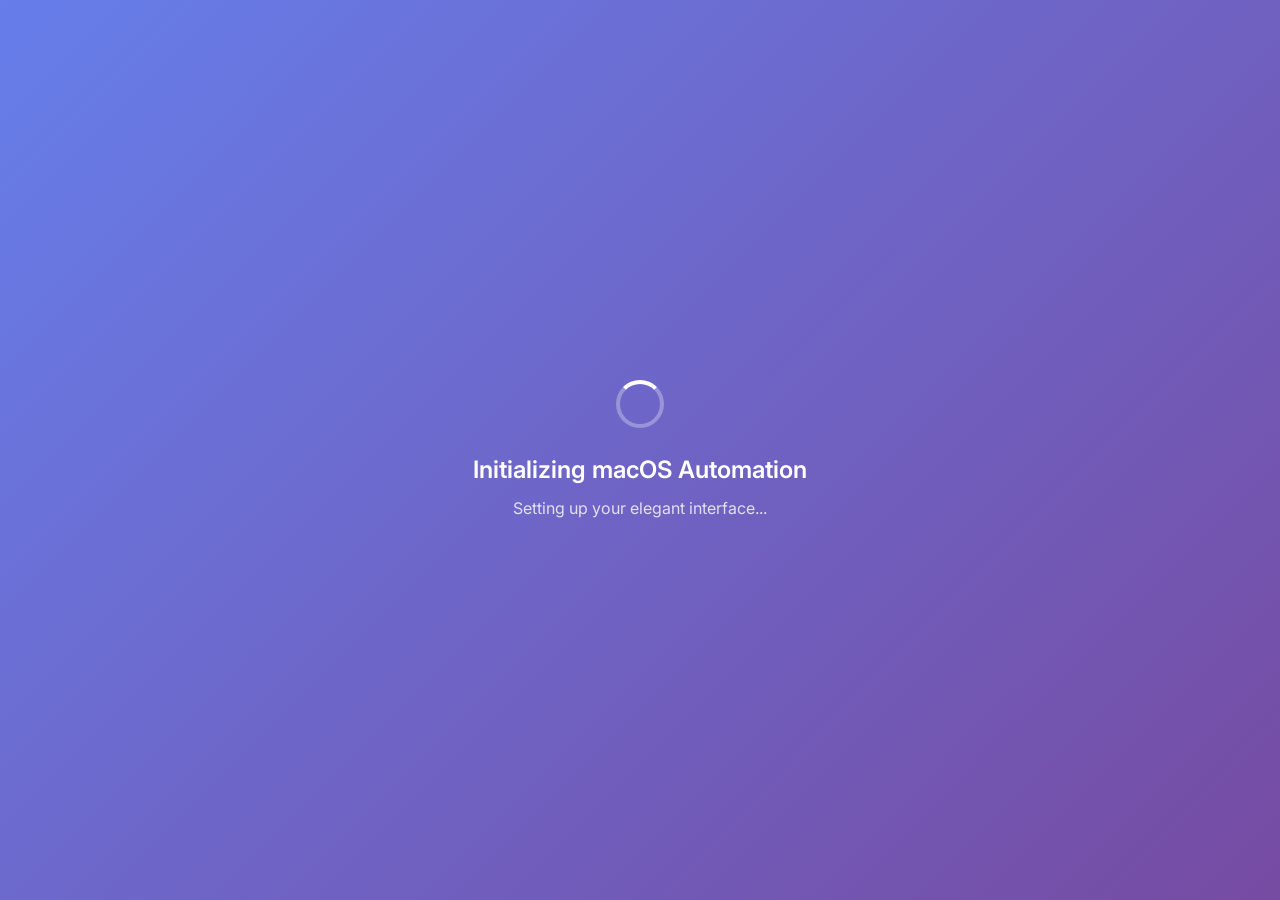
==== web_interface/static/index.html @ 14319cd8 "Implement enhanced chat agent with WebSocket support and add new OpenAI models - Add ReplyAction to " ====
<!DOCTYPE html>
<html lang="en">
<head>
	<meta charset="UTF-8">
	<meta name="viewport" content="width=device-width, initial-scale=1.0">
	<title>macOS Automation - Elegant Interface</title>
	<link rel="stylesheet" href="styles.css">
	<link rel="preconnect" href="https://fonts.googleapis.com">
	<link rel="preconnect" href="https://fonts.gstatic.com" crossorigin>
	<link href="https://fonts.googleapis.com/css2?family=Inter:wght@300;400;500;600;700&display=swap" rel="stylesheet">
	<link rel="stylesheet" href="https://cdnjs.cloudflare.com/ajax/libs/font-awesome/6.4.0/css/all.min.css">
</head>
<body>
	<div id="app">
		<!-- Loading Screen -->
		<div id="loading-screen" class="loading-screen">
			<div class="loading-content">
				<div class="loading-spinner"></div>
				<h2>Initializing macOS Automation</h2>
				<p>Setting up your elegant interface...</p>
			</div>
		</div>

		<!-- Main Application -->
		<div id="main-app" class="main-app hidden">
			<!-- Header -->
			<header class="app-header">
				<div class="header-content">
					<div class="header-left">
						<div class="app-logo">
							<i class="fas fa-desktop"></i>
							<span>macOS Automation</span>
						</div>
					</div>
					<div class="header-center">
						<nav class="main-nav">
							<button class="nav-btn active" data-tab="chat">
								<i class="fas fa-comments"></i>
								Chat
							</button>
							<button class="nav-btn" data-tab="agent">
								<i class="fas fa-robot"></i>
								Agent
							</button>
							<button class="nav-btn" data-tab="sessions">
								<i class="fas fa-history"></i>
								Sessions
							</button>
							<button class="nav-btn" data-tab="providers">
								<i class="fas fa-cogs"></i>
								Providers
							</button>
						</nav>
					</div>
					<div class="header-right">
						<div class="connection-status" id="connection-status">
							<i class="fas fa-circle"></i>
							<span>Connected</span>
						</div>
					</div>
				</div>
			</header>

			<!-- Main Content -->
			<main class="app-main">
				<!-- Chat Tab -->
				<div id="chat-tab" class="tab-content active">
					<div class="chat-layout">
						<div class="chat-sidebar">
							<div class="chat-controls">
								<h3>
									Saved Automations
									<i class="fas fa-info-circle help-icon" title="Right-click any automation to save it for quick access"></i>
								</h3>
								<div class="automation-categories">
									<div class="category-tabs">
										<button class="category-tab active" data-category="Quick Tasks">Quick</button>
										<button class="category-tab" data-category="Multi-Step Workflows">Workflows</button>
										<button class="category-tab" data-category="Productivity Automations">Productivity</button>
									</div>
									<div id="automation-list" class="automation-list">
										<div class="loading-automations">
											<i class="fas fa-spinner fa-spin"></i>
											Loading automations...
										</div>
									</div>
								</div>

								<div class="chat-settings">
									<h3>
										Settings 
										<i class="fas fa-info-circle help-icon" title="Configure your chat preferences"></i>
									</h3>
									<div class="setting-group">
										<label>Provider:</label>
										<select id="chat-provider" class="setting-select">
											<option value="OpenAI">OpenAI</option>
										</select>
									</div>
									<div class="setting-group">
										<label>Model:</label>
										<select id="chat-model" class="setting-select">
											<option value="gpt-4">GPT-4</option>
										</select>
									</div>
									<div class="setting-group">
										<label>API Key:</label>
										<input type="password" id="chat-api-key" class="setting-input" placeholder="Enter API key...">
									</div>
								</div>
							</div>
						</div>

						<div class="chat-main">
							<div class="chat-header">
								<h2>AI Assistant Chat</h2>
								<div class="chat-actions">
									<button id="clear-chat-btn" class="btn btn-secondary">
										<i class="fas fa-trash"></i>
										Clear
									</button>
									<button id="save-chat-btn" class="btn btn-primary">
										<i class="fas fa-save"></i>
										Save
									</button>
								</div>
							</div>

							<div id="chat-messages" class="chat-messages">
								<div class="welcome-message">
									<div class="welcome-content">
										<i class="fas fa-robot"></i>
										<h3>Welcome to macOS Automation!</h3>
										<p>I'm your AI assistant for automating macOS tasks. You can:</p>
										<ul>
											<li>Ask me to control applications and perform tasks</li>
											<li>Use natural language to describe what you want to do</li>
											<li>Try quick actions from the sidebar</li>
											<li>Save and load conversation sessions</li>
										</ul>
										<p>How can I help you today?</p>
									</div>
								</div>
							</div>

							<div class="chat-input-area">
								<div class="chat-input-container">
									<input type="text" id="chat-input" placeholder="Type your message or describe a task..." autocomplete="off">
									<button id="send-chat-btn" class="send-btn">
										<i class="fas fa-paper-plane"></i> Send
									</button>
									<button id="stop-chat-btn" class="stop-btn" disabled>
										<i class="fas fa-stop"></i> Stop
									</button>
								</div>
								<div class="input-hints">
									<span class="hint">💡 Try: "Open Calculator and compute 15 * 23"</span>
								</div>
							</div>
						</div>
					</div>
				</div>

				<!-- Agent Tab -->
				<div id="agent-tab" class="tab-content">
					<div class="agent-layout">
						<div class="agent-form">
							<div class="form-header">
								<h2>
									Agent Task Execution
									<i class="fas fa-info-circle help-icon" title="Create detailed automation tasks with specific parameters"></i>
								</h2>
							</div>

							<div class="form-content">
								<div class="form-group">
									<label for="agent-task">
										Task Description
										<i class="fas fa-question-circle help-icon" title="Describe the task you want the agent to perform in detail"></i>
									</label>
									<textarea id="agent-task" placeholder="Describe the task you want to automate..." rows="4"></textarea>
									<button id="refine-task-btn" class="btn btn-secondary btn-sm">
										<i class="fas fa-magic"></i>
										Refine with AI
									</button>
								</div>

								<div class="form-row">
									<div class="form-group">
										<label for="max-steps">
											Max Steps
											<i class="fas fa-question-circle help-icon" title="Maximum number of steps the agent can take to complete the task"></i>
										</label>
										<input type="number" id="max-steps" value="100" min="1" max="1000">
									</div>
									<div class="form-group">
										<label for="max-actions">
											Max Actions per Step
											<i class="fas fa-question-circle help-icon" title="Maximum number of actions the agent can perform in each step"></i>
										</label>
										<input type="number" id="max-actions" value="10" min="1" max="50">
									</div>
								</div>

								<div class="form-row">
									<div class="form-group">
										<label for="agent-provider">
											Provider
											<i class="fas fa-question-circle help-icon" title="Choose your AI provider. OpenAI, Anthropic, and Google have the best tool support for automation."></i>
										</label>
										<select id="agent-provider" class="form-select">
											<option value="OpenAI">OpenAI</option>
										</select>
									</div>
									<div class="form-group">
										<label for="agent-model">
											Model
											<i class="fas fa-question-circle help-icon" title="For OpenRouter: Models with ✓ support tool use. Models marked (Free) don't require credits."></i>
										</label>
										<select id="agent-model" class="form-select">
											<option value="gpt-4">GPT-4</option>
										</select>
									</div>
								</div>

								<div class="form-group">
									<label for="agent-api-key">API Key</label>
									<input type="password" id="agent-api-key" placeholder="Enter API key...">
								</div>

								<div class="form-actions">
									<button id="run-agent-btn" class="btn btn-primary btn-lg">
										<i class="fas fa-play"></i>
										Run Agent
									</button>
									<button id="stop-agent-btn" class="btn btn-danger" disabled>
										<i class="fas fa-stop"></i>
										Stop
									</button>
								</div>
							</div>
						</div>

						<div class="agent-output">
							<div class="output-header">
								<h3>Agent Execution</h3>
								<div class="execution-status" id="execution-status">
									<span class="status-text">Ready</span>
								</div>
							</div>

							<div class="output-content">
								<div id="agent-progress" class="progress-section hidden">
									<div class="progress-info">
										<span id="progress-text">Initializing...</span>
										<span id="progress-step">Step 0 / 100</span>
									</div>
									<div class="progress-bar">
										<div id="progress-fill" class="progress-fill"></div>
									</div>
								</div>

								<div id="agent-terminal" class="terminal-output">
									<div class="terminal-header">
										<span>Terminal Output</span>
										<button id="clear-terminal-btn" class="btn btn-sm btn-secondary">
											<i class="fas fa-trash"></i>
										</button>
									</div>
									<div id="terminal-content" class="terminal-content">
										<p class="terminal-ready">Ready to execute agent tasks...</p>
									</div>
								</div>

								<div id="agent-result" class="result-section hidden">
									<h4>Final Result</h4>
									<div id="result-content" class="result-content"></div>
								</div>
							</div>
						</div>
					</div>
				</div>

				<!-- Sessions Tab -->
				<div id="sessions-tab" class="tab-content">
					<div class="sessions-layout">
						<div class="sessions-header">
							<h2>
								Session Management
								<i class="fas fa-info-circle help-icon" title="Save, load, and manage your conversation sessions"></i>
							</h2>
							<button id="refresh-sessions-btn" class="btn btn-secondary">
								<i class="fas fa-sync"></i>
								Refresh
							</button>
						</div>

						<div class="sessions-content">
							<div class="session-actions">
								<div class="save-session-form">
									<input type="text" id="session-name-input" placeholder="Enter session name..." class="form-input">
									<button id="save-session-btn" class="btn btn-primary">
										<i class="fas fa-save"></i>
										Save Current Session
									</button>
								</div>
							</div>

							<div class="sessions-list">
								<div id="sessions-container" class="sessions-container">
									<div class="loading-sessions">
										<i class="fas fa-spinner fa-spin"></i>
										Loading sessions...
									</div>
								</div>
							</div>
						</div>
					</div>
				</div>

				<!-- Providers Tab -->
				<div id="providers-tab" class="tab-content">
					<div class="providers-layout">
						<div class="providers-header">
							<h2>
								Provider Configuration
								<i class="fas fa-info-circle help-icon" title="Configure and test your AI providers"></i>
							</h2>
							<button id="refresh-providers-btn" class="btn btn-secondary">
								<i class="fas fa-sync"></i>
								Refresh
							</button>
						</div>

						<div class="providers-content">
							<div id="providers-grid" class="providers-grid">
								<div class="loading-providers">
									<i class="fas fa-spinner fa-spin"></i>
									Loading providers...
								</div>
							</div>
						</div>
					</div>
				</div>
			</main>
		</div>

		<!-- Modals -->
		<div id="modal-overlay" class="modal-overlay hidden">
			<div id="modal-content" class="modal-content">
				<!-- Modal content will be dynamically inserted -->
			</div>
		</div>

		<!-- Toast Notifications -->
		<div id="toast-container" class="toast-container"></div>
	</div>

	<!-- Scripts -->
	<script src="js/app.js" type="module"></script>
</body>
</html>
---- web_interface/static/styles.css ----
/* macOS Automation - Elegant Interface Styles */

:root {
	/* Colors */
	--primary-color: #007AFF;
	--primary-hover: #0056CC;
	--secondary-color: #6C757D;
	--success-color: #28A745;
	--warning-color: #FFC107;
	--danger-color: #DC3545;
	--info-color: #17A2B8;
	
	/* Grays */
	--gray-50: #F8F9FA;
	--gray-100: #F1F3F4;
	--gray-200: #E9ECEF;
	--gray-300: #DEE2E6;
	--gray-400: #CED4DA;
	--gray-500: #ADB5BD;
	--gray-600: #6C757D;
	--gray-700: #495057;
	--gray-800: #343A40;
	--gray-900: #212529;
	
	/* Spacing */
	--spacing-xs: 0.25rem;
	--spacing-sm: 0.5rem;
	--spacing-md: 1rem;
	--spacing-lg: 1.5rem;
	--spacing-xl: 2rem;
	--spacing-xxl: 3rem;
	
	/* Border radius */
	--radius-sm: 0.375rem;
	--radius-md: 0.5rem;
	--radius-lg: 0.75rem;
	--radius-xl: 1rem;
	
	/* Shadows */
	--shadow-sm: 0 1px 2px 0 rgba(0, 0, 0, 0.05);
	--shadow-md: 0 4px 6px -1px rgba(0, 0, 0, 0.1), 0 2px 4px -1px rgba(0, 0, 0, 0.06);
	--shadow-lg: 0 10px 15px -3px rgba(0, 0, 0, 0.1), 0 4px 6px -2px rgba(0, 0, 0, 0.05);
	--shadow-xl: 0 20px 25px -5px rgba(0, 0, 0, 0.1), 0 10px 10px -5px rgba(0, 0, 0, 0.04);
	
	/* Transitions */
	--transition-fast: 0.15s ease;
	--transition-normal: 0.3s ease;
	--transition-slow: 0.5s ease;
}

/* Base Styles */
* {
	margin: 0;
	padding: 0;
	box-sizing: border-box;
}

body {
	font-family: 'Inter', -apple-system, BlinkMacSystemFont, 'Segoe UI', Roboto, sans-serif;
	font-size: 14px;
	line-height: 1.5;
	color: var(--gray-800);
	background-color: var(--gray-50);
	overflow-x: hidden;
}

/* Loading Screen */
.loading-screen {
	position: fixed;
	top: 0;
	left: 0;
	width: 100vw;
	height: 100vh;
	background: linear-gradient(135deg, #667eea 0%, #764ba2 100%);
	display: flex;
	align-items: center;
	justify-content: center;
	z-index: 9999;
	transition: opacity var(--transition-slow);
}

.loading-content {
	text-align: center;
	color: white;
}

.loading-spinner {
	width: 48px;
	height: 48px;
	border: 4px solid rgba(255, 255, 255, 0.3);
	border-top: 4px solid white;
	border-radius: 50%;
	animation: spin 1s linear infinite;
	margin: 0 auto var(--spacing-lg);
}

@keyframes spin {
	0% { transform: rotate(0deg); }
	100% { transform: rotate(360deg); }
}

.loading-content h2 {
	font-size: 1.5rem;
	font-weight: 600;
	margin-bottom: var(--spacing-sm);
}

.loading-content p {
	font-size: 1rem;
	opacity: 0.8;
}

/* Utility Classes */
.hidden {
	display: none !important;
}

.text-center {
	text-align: center;
}

.text-muted {
	color: var(--gray-600);
}

.mb-0 { margin-bottom: 0; }
.mb-1 { margin-bottom: var(--spacing-xs); }
.mb-2 { margin-bottom: var(--spacing-sm); }
.mb-3 { margin-bottom: var(--spacing-md); }
.mb-4 { margin-bottom: var(--spacing-lg); }

/* Main App Layout */
.main-app {
	min-height: 100vh;
	display: flex;
	flex-direction: column;
}

/* Header */
.app-header {
	background: white;
	border-bottom: 1px solid var(--gray-200);
	position: sticky;
	top: 0;
	z-index: 100;
	box-shadow: var(--shadow-sm);
}

.header-content {
	display: flex;
	align-items: center;
	justify-content: space-between;
	padding: 0 var(--spacing-lg);
	height: 64px;
	max-width: 1400px;
	margin: 0 auto;
}

.header-left {
	flex: 1;
}

.app-logo {
	display: flex;
	align-items: center;
	gap: var(--spacing-sm);
	font-size: 1.1rem;
	font-weight: 600;
	color: var(--gray-800);
}

.app-logo i {
	color: var(--primary-color);
	font-size: 1.2rem;
}

.header-center {
	flex: 2;
	display: flex;
	justify-content: center;
}

.main-nav {
	display: flex;
	gap: var(--spacing-sm);
	background: var(--gray-100);
	padding: var(--spacing-xs);
	border-radius: var(--radius-lg);
}

.nav-btn {
	display: flex;
	align-items: center;
	gap: var(--spacing-sm);
	padding: var(--spacing-sm) var(--spacing-md);
	border: none;
	background: transparent;
	border-radius: var(--radius-md);
	cursor: pointer;
	transition: all var(--transition-fast);
	font-size: 0.875rem;
	font-weight: 500;
	color: var(--gray-600);
}

.nav-btn:hover {
	background: var(--gray-200);
	color: var(--gray-800);
}

.nav-btn.active {
	background: white;
	color: var(--primary-color);
	box-shadow: var(--shadow-sm);
}

.header-right {
	flex: 1;
	display: flex;
	justify-content: flex-end;
}

.connection-status {
	display: flex;
	align-items: center;
	gap: var(--spacing-sm);
	padding: var(--spacing-sm) var(--spacing-md);
	background: var(--gray-100);
	border-radius: var(--radius-md);
	font-size: 0.875rem;
}

.connection-status i {
	color: var(--success-color);
	animation: pulse 2s infinite;
}

@keyframes pulse {
	0%, 100% { opacity: 1; }
	50% { opacity: 0.5; }
}

.connection-status.disconnected i {
	color: var(--danger-color);
}

/* Main Content */
.app-main {
	flex: 1;
	padding: var(--spacing-lg);
	max-width: 1400px;
	margin: 0 auto;
	width: 100%;
}

.tab-content {
	display: none;
	animation: fadeIn 0.3s ease;
}

.tab-content.active {
	display: block;
}

@keyframes fadeIn {
	from { opacity: 0; transform: translateY(10px); }
	to { opacity: 1; transform: translateY(0); }
}

/* Chat Tab Styles */
.chat-layout {
	display: grid;
	grid-template-columns: 320px 1fr;
	gap: var(--spacing-lg);
	height: calc(100vh - 120px);
}

.chat-sidebar {
	background: white;
	border-radius: var(--radius-lg);
	padding: var(--spacing-lg);
	box-shadow: var(--shadow-md);
	overflow-y: auto;
}

.chat-sidebar h3 {
	font-size: 0.875rem;
	font-weight: 600;
	color: var(--gray-700);
	margin-bottom: var(--spacing-md);
	text-transform: uppercase;
	letter-spacing: 0.05em;
}

.automation-categories {
	margin-bottom: var(--spacing-xl);
}

.category-tabs {
	display: flex;
	gap: var(--spacing-xs);
	margin-bottom: var(--spacing-md);
}

.category-tab {
	flex: 1;
	padding: var(--spacing-sm) var(--spacing-xs);
	border: 1px solid var(--gray-200);
	background: white;
	border-radius: var(--radius-sm);
	cursor: pointer;
	transition: all var(--transition-fast);
	font-size: 0.75rem;
	font-weight: 500;
	text-align: center;
}

.category-tab:hover {
	background: var(--gray-50);
}

.category-tab.active {
	background: var(--primary-color);
	color: white;
	border-color: var(--primary-color);
}

.automation-list {
	display: grid;
	gap: var(--spacing-sm);
	max-height: 300px;
	overflow-y: auto;
}

.automation-btn {
	display: flex;
	align-items: flex-start;
	gap: var(--spacing-sm);
	padding: var(--spacing-md);
	border: 1px solid var(--gray-200);
	background: white;
	border-radius: var(--radius-md);
	cursor: pointer;
	transition: all var(--transition-fast);
	font-size: 0.875rem;
	text-align: left;
	position: relative;
	min-height: 60px;
}

.automation-btn:hover {
	border-color: var(--primary-color);
	box-shadow: var(--shadow-sm);
	transform: translateY(-1px);
}

.automation-btn i {
	color: var(--primary-color);
	width: 16px;
	margin-top: 2px;
	flex-shrink: 0;
}

.automation-btn .automation-content {
	flex: 1;
	min-width: 0;
}

.automation-btn .automation-name {
	font-weight: 500;
	margin-bottom: var(--spacing-xs);
	color: var(--gray-800);
}

.automation-btn .automation-preview {
	font-size: 0.75rem;
	color: var(--gray-500);
	line-height: 1.3;
	display: -webkit-box;
	-webkit-line-clamp: 2;
	-webkit-box-orient: vertical;
	overflow: hidden;
}

.automation-btn:hover .automation-preview {
	-webkit-line-clamp: unset;
	overflow: visible;
}

.loading-automations {
	display: flex;
	align-items: center;
	justify-content: center;
	padding: var(--spacing-lg);
	color: var(--gray-500);
	font-size: 0.875rem;
}

.loading-automations i {
	margin-right: var(--spacing-sm);
}

.chat-settings .setting-group {
	margin-bottom: var(--spacing-md);
}

.chat-settings label {
	display: block;
	font-size: 0.875rem;
	font-weight: 500;
	margin-bottom: var(--spacing-sm);
	color: var(--gray-700);
}

.setting-select,
.setting-input {
	width: 100%;
	padding: var(--spacing-sm) var(--spacing-md);
	border: 1px solid var(--gray-300);
	border-radius: var(--radius-md);
	font-size: 0.875rem;
	transition: border-color var(--transition-fast);
}

.setting-select:focus,
.setting-input:focus {
	outline: none;
	border-color: var(--primary-color);
	box-shadow: 0 0 0 3px rgba(0, 122, 255, 0.1);
}

.chat-main {
	background: white;
	border-radius: var(--radius-lg);
	box-shadow: var(--shadow-md);
	display: flex;
	flex-direction: column;
	overflow: hidden;
}

.chat-header {
	display: flex;
	align-items: center;
	justify-content: space-between;
	padding: var(--spacing-lg);
	border-bottom: 1px solid var(--gray-200);
}

.chat-header h2 {
	font-size: 1.25rem;
	font-weight: 600;
	color: var(--gray-800);
}

.chat-actions {
	display: flex;
	gap: var(--spacing-sm);
}

.chat-messages {
	flex: 1;
	padding: var(--spacing-lg);
	overflow-y: auto;
	max-height: calc(100vh - 280px);
}

.welcome-message {
	display: flex;
	justify-content: center;
	align-items: center;
	height: 100%;
	min-height: 300px;
}

.welcome-content {
	text-align: center;
	max-width: 500px;
	padding: var(--spacing-xl);
}

.welcome-content i {
	font-size: 3rem;
	color: var(--primary-color);
	margin-bottom: var(--spacing-lg);
}

.welcome-content h3 {
	font-size: 1.5rem;
	font-weight: 600;
	margin-bottom: var(--spacing-md);
	color: var(--gray-800);
}

.welcome-content p {
	color: var(--gray-600);
	margin-bottom: var(--spacing-md);
	line-height: 1.6;
}

.welcome-content ul {
	text-align: left;
	color: var(--gray-600);
	margin-bottom: var(--spacing-md);
}

.welcome-content li {
	margin-bottom: var(--spacing-sm);
	position: relative;
	padding-left: var(--spacing-md);
}

.welcome-content li::before {
	content: "•";
	color: var(--primary-color);
	position: absolute;
	left: 0;
}

.message {
	margin-bottom: var(--spacing-lg);
	display: flex;
	gap: var(--spacing-md);
}

.message.user {
	flex-direction: row-reverse;
}

.message-avatar {
	width: 40px;
	height: 40px;
	border-radius: 50%;
	display: flex;
	align-items: center;
	justify-content: center;
	font-size: 1.2rem;
	flex-shrink: 0;
}

.message.user .message-avatar {
	background: var(--primary-color);
	color: white;
}

.message.assistant .message-avatar {
	background: var(--gray-200);
	color: var(--gray-700);
}

.message-content {
	flex: 1;
	max-width: 80%;
}

.message.user .message-content {
	text-align: right;
}

.message-bubble {
	padding: var(--spacing-md);
	border-radius: var(--radius-lg);
	word-wrap: break-word;
	line-height: 1.5;
}

.message.user .message-bubble {
	background: var(--primary-color);
	color: white;
	border-bottom-right-radius: var(--spacing-sm);
}

.message.assistant .message-bubble {
	background: var(--gray-100);
	color: var(--gray-800);
	border-bottom-left-radius: var(--spacing-sm);
}

.message-time {
	font-size: 0.75rem;
	color: var(--gray-500);
	margin-top: var(--spacing-sm);
}

.chat-input-area {
	padding: var(--spacing-lg);
	border-top: 1px solid var(--gray-200);
	background: var(--gray-50);
}

.chat-input-container {
	display: flex;
	gap: var(--spacing-sm);
	align-items: flex-end;
}

#chat-input {
	flex: 1;
	padding: var(--spacing-md);
	border: 1px solid var(--gray-300);
	border-radius: var(--radius-lg);
	font-size: 0.875rem;
	resize: none;
	min-height: 44px;
	max-height: 120px;
	font-family: inherit;
	transition: border-color var(--transition-fast);
}

#chat-input:focus {
	outline: none;
	border-color: var(--primary-color);
	box-shadow: 0 0 0 3px rgba(0, 122, 255, 0.1);
}

.send-btn {
	height: 44px;
	border: none;
	background: var(--primary-color);
	color: white;
	border-radius: var(--radius-md);
	cursor: pointer;
	display: flex;
	align-items: center;
	justify-content: center;
	gap: var(--spacing-xs);
	transition: all var(--transition-fast);
	flex-shrink: 0;
	padding: 0 var(--spacing-md);
	font-size: 0.875rem;
	font-weight: 500;
}

.send-btn:hover {
	background: var(--primary-hover);
	transform: translateY(-1px);
}

.send-btn:disabled {
	background: var(--gray-300);
	cursor: not-allowed;
	transform: none;
}

.stop-btn {
	height: 44px;
	border: none;
	background: var(--danger-color);
	color: white;
	border-radius: var(--radius-md);
	cursor: pointer;
	display: flex;
	align-items: center;
	justify-content: center;
	gap: var(--spacing-xs);
	transition: all var(--transition-fast);
	flex-shrink: 0;
	padding: 0 var(--spacing-md);
	font-size: 0.875rem;
	font-weight: 500;
}

.stop-btn:hover:not(:disabled) {
	background: #dc3545;
	transform: translateY(-1px);
}

.stop-btn:disabled {
	background: var(--gray-300);
	cursor: not-allowed;
	transform: none;
}

.input-hints {
	margin-top: var(--spacing-sm);
	text-align: center;
}

.hint {
	font-size: 0.75rem;
	color: var(--gray-500);
	background: white;
	padding: var(--spacing-sm) var(--spacing-md);
	border-radius: var(--radius-lg);
	display: inline-block;
}

/* Button Styles */
.btn {
	display: inline-flex;
	align-items: center;
	gap: var(--spacing-sm);
	padding: var(--spacing-sm) var(--spacing-md);
	border: none;
	border-radius: var(--radius-md);
	cursor: pointer;
	font-size: 0.875rem;
	font-weight: 500;
	text-decoration: none;
	transition: all var(--transition-fast);
	white-space: nowrap;
}

.btn-sm {
	padding: var(--spacing-xs) var(--spacing-sm);
	font-size: 0.75rem;
}

.btn-lg {
	padding: var(--spacing-md) var(--spacing-lg);
	font-size: 1rem;
}

.btn-primary {
	background: var(--primary-color);
	color: white;
}

.btn-primary:hover {
	background: var(--primary-hover);
	transform: translateY(-1px);
	box-shadow: var(--shadow-md);
}

.btn-secondary {
	background: var(--gray-200);
	color: var(--gray-700);
}

.btn-secondary:hover {
	background: var(--gray-300);
	transform: translateY(-1px);
}

.btn-danger {
	background: var(--danger-color);
	color: white;
}

.btn-danger:hover {
	background: #c82333;
	transform: translateY(-1px);
}

.btn:disabled {
	opacity: 0.6;
	cursor: not-allowed;
	transform: none;
}

/* Help Icons */
.help-icon {
	color: var(--gray-400);
	cursor: help;
	margin-left: var(--spacing-xs);
	font-size: 0.875rem;
}

.help-icon:hover {
	color: var(--primary-color);
}

/* Agent Tab Styles */
.agent-layout {
	display: grid;
	grid-template-columns: 400px 1fr;
	gap: var(--spacing-lg);
	height: calc(100vh - 120px);
}

.agent-form {
	background: white;
	border-radius: var(--radius-lg);
	padding: var(--spacing-lg);
	box-shadow: var(--shadow-md);
	overflow-y: auto;
}

.form-header h2 {
	font-size: 1.25rem;
	font-weight: 600;
	color: var(--gray-800);
	margin-bottom: var(--spacing-lg);
}

.form-group {
	margin-bottom: var(--spacing-lg);
}

.form-group label {
	display: block;
	font-size: 0.875rem;
	font-weight: 500;
	margin-bottom: var(--spacing-sm);
	color: var(--gray-700);
}

.form-group textarea,
.form-group input,
.form-group select {
	width: 100%;
	padding: var(--spacing-md);
	border: 1px solid var(--gray-300);
	border-radius: var(--radius-md);
	font-size: 0.875rem;
	font-family: inherit;
	transition: border-color var(--transition-fast);
}

.form-group textarea {
	resize: vertical;
	min-height: 100px;
}

.form-group input:focus,
.form-group textarea:focus,
.form-group select:focus {
	outline: none;
	border-color: var(--primary-color);
	box-shadow: 0 0 0 3px rgba(0, 122, 255, 0.1);
}

.form-row {
	display: grid;
	grid-template-columns: 1fr 1fr;
	gap: var(--spacing-md);
}

.form-actions {
	display: flex;
	gap: var(--spacing-md);
	justify-content: flex-start;
}

.agent-output {
	background: white;
	border-radius: var(--radius-lg);
	box-shadow: var(--shadow-md);
	display: flex;
	flex-direction: column;
	overflow: hidden;
}

.output-header {
	display: flex;
	align-items: center;
	justify-content: space-between;
	padding: var(--spacing-lg);
	border-bottom: 1px solid var(--gray-200);
}

.output-header h3 {
	font-size: 1.1rem;
	font-weight: 600;
	color: var(--gray-800);
}

.execution-status {
	display: flex;
	align-items: center;
	gap: var(--spacing-sm);
	padding: var(--spacing-sm) var(--spacing-md);
	background: var(--gray-100);
	border-radius: var(--radius-md);
	font-size: 0.875rem;
}

.execution-status.running {
	background: var(--info-color);
	color: white;
}

.execution-status.completed {
	background: var(--success-color);
	color: white;
}

.execution-status.error {
	background: var(--danger-color);
	color: white;
}

.output-content {
	flex: 1;
	padding: var(--spacing-lg);
	overflow-y: auto;
}

.progress-section {
	margin-bottom: var(--spacing-lg);
	padding: var(--spacing-lg);
	background: var(--gray-50);
	border-radius: var(--radius-md);
}

.progress-info {
	display: flex;
	justify-content: space-between;
	align-items: center;
	margin-bottom: var(--spacing-md);
	font-size: 0.875rem;
}

.progress-bar {
	height: 8px;
	background: var(--gray-200);
	border-radius: var(--radius-sm);
	overflow: hidden;
}

.progress-fill {
	height: 100%;
	background: var(--primary-color);
	transition: width var(--transition-normal);
	width: 0%;
}

.terminal-output {
	background: var(--gray-900);
	border-radius: var(--radius-md);
	overflow: hidden;
	margin-bottom: var(--spacing-lg);
}

.terminal-header {
	display: flex;
	align-items: center;
	justify-content: space-between;
	padding: var(--spacing-md) var(--spacing-lg);
	background: var(--gray-800);
	color: white;
	font-size: 0.875rem;
	font-weight: 500;
}

.terminal-content {
	padding: var(--spacing-lg);
	color: #00ff00;
	font-family: 'Monaco', 'Menlo', 'Ubuntu Mono', monospace;
	font-size: 0.875rem;
	line-height: 1.4;
	max-height: 400px;
	overflow-y: auto;
}

.terminal-ready {
	color: var(--gray-400);
	font-style: italic;
}

.terminal-line {
	margin-bottom: var(--spacing-xs);
}

.terminal-error {
	color: #ff6b6b;
}

.terminal-success {
	color: #51cf66;
}

.result-section {
	padding: var(--spacing-lg);
	background: var(--success-color);
	color: white;
	border-radius: var(--radius-md);
}

.result-section h4 {
	font-size: 1rem;
	font-weight: 600;
	margin-bottom: var(--spacing-md);
}

.result-content {
	font-size: 0.875rem;
	line-height: 1.5;
}

/* Sessions Tab Styles */
.sessions-layout {
	background: white;
	border-radius: var(--radius-lg);
	box-shadow: var(--shadow-md);
	overflow: hidden;
}

.sessions-header {
	display: flex;
	align-items: center;
	justify-content: space-between;
	padding: var(--spacing-lg);
	border-bottom: 1px solid var(--gray-200);
}

.sessions-header h2 {
	font-size: 1.25rem;
	font-weight: 600;
	color: var(--gray-800);
}

.sessions-content {
	padding: var(--spacing-lg);
}

.save-session-form {
	display: flex;
	gap: var(--spacing-md);
	margin-bottom: var(--spacing-xl);
	padding: var(--spacing-lg);
	background: var(--gray-50);
	border-radius: var(--radius-md);
}

.form-input {
	flex: 1;
	padding: var(--spacing-md);
	border: 1px solid var(--gray-300);
	border-radius: var(--radius-md);
	font-size: 0.875rem;
}

.sessions-container {
	display: grid;
	grid-template-columns: repeat(auto-fill, minmax(300px, 1fr));
	gap: var(--spacing-lg);
}

.session-card {
	padding: var(--spacing-lg);
	border: 1px solid var(--gray-200);
	border-radius: var(--radius-md);
	background: white;
	transition: all var(--transition-fast);
	cursor: pointer;
}

.session-card:hover {
	box-shadow: var(--shadow-md);
	transform: translateY(-2px);
}

.session-card-header {
	display: flex;
	align-items: center;
	justify-content: space-between;
	margin-bottom: var(--spacing-md);
}

.session-name {
	font-weight: 600;
	color: var(--gray-800);
}

.session-actions {
	display: flex;
	gap: var(--spacing-sm);
}

.session-meta {
	font-size: 0.75rem;
	color: var(--gray-500);
	margin-bottom: var(--spacing-sm);
}

.session-stats {
	display: flex;
	gap: var(--spacing-md);
	font-size: 0.875rem;
}

.session-stat {
	display: flex;
	align-items: center;
	gap: var(--spacing-xs);
}

.session-stat.success {
	color: var(--success-color);
}

.session-stat.failure {
	color: var(--danger-color);
}

/* Providers Tab Styles */
.providers-layout {
	background: white;
	border-radius: var(--radius-lg);
	box-shadow: var(--shadow-md);
	overflow: hidden;
}

.providers-header {
	display: flex;
	align-items: center;
	justify-content: space-between;
	padding: var(--spacing-lg);
	border-bottom: 1px solid var(--gray-200);
}

.providers-header h2 {
	font-size: 1.25rem;
	font-weight: 600;
	color: var(--gray-800);
}

.providers-content {
	padding: var(--spacing-lg);
}

.providers-grid {
	display: grid;
	grid-template-columns: repeat(auto-fill, minmax(350px, 1fr));
	gap: var(--spacing-lg);
}

.provider-card {
	border: 1px solid var(--gray-200);
	border-radius: var(--radius-md);
	padding: var(--spacing-lg);
	background: white;
	transition: all var(--transition-fast);
}

.provider-card:hover {
	box-shadow: var(--shadow-md);
	transform: translateY(-1px);
}

.provider-header {
	display: flex;
	align-items: center;
	justify-content: space-between;
	margin-bottom: var(--spacing-md);
}

.provider-name {
	font-size: 1.1rem;
	font-weight: 600;
	color: var(--gray-800);
}

.provider-status {
	display: flex;
	align-items: center;
	gap: var(--spacing-xs);
	padding: var(--spacing-xs) var(--spacing-sm);
	border-radius: var(--radius-sm);
	font-size: 0.75rem;
	font-weight: 500;
}

.provider-status.available {
	background: rgba(40, 167, 69, 0.1);
	color: var(--success-color);
}

.provider-status.unavailable {
	background: rgba(220, 53, 69, 0.1);
	color: var(--danger-color);
}

.provider-info {
	margin-bottom: var(--spacing-md);
	font-size: 0.875rem;
	color: var(--gray-600);
}

.provider-models {
	margin-bottom: var(--spacing-md);
}

.provider-models h4 {
	font-size: 0.875rem;
	font-weight: 600;
	margin-bottom: var(--spacing-sm);
	color: var(--gray-700);
}

.models-list {
	display: flex;
	flex-wrap: wrap;
	gap: var(--spacing-xs);
}

.model-tag {
	background: var(--gray-100);
	color: var(--gray-700);
	padding: var(--spacing-xs) var(--spacing-sm);
	border-radius: var(--radius-sm);
	font-size: 0.75rem;
}

.provider-actions {
	display: flex;
	gap: var(--spacing-sm);
}

.api-key-input {
	flex: 1;
	padding: var(--spacing-sm);
	border: 1px solid var(--gray-300);
	border-radius: var(--radius-sm);
	font-size: 0.875rem;
}

/* Modal Styles */
.modal-overlay {
	position: fixed;
	top: 0;
	left: 0;
	width: 100vw;
	height: 100vh;
	background: rgba(0, 0, 0, 0.5);
	display: flex;
	align-items: center;
	justify-content: center;
	z-index: 1000;
	backdrop-filter: blur(4px);
}

.modal-content {
	background: white;
	border-radius: var(--radius-lg);
	padding: var(--spacing-xl);
	max-width: 500px;
	width: 90vw;
	max-height: 80vh;
	overflow-y: auto;
	box-shadow: var(--shadow-xl);
	animation: modalIn 0.3s ease;
}

@keyframes modalIn {
	from {
		opacity: 0;
		transform: scale(0.9) translateY(-20px);
	}
	to {
		opacity: 1;
		transform: scale(1) translateY(0);
	}
}

/* Toast Notifications */
.toast-container {
	position: fixed;
	top: var(--spacing-lg);
	right: var(--spacing-lg);
	z-index: 1100;
	display: flex;
	flex-direction: column;
	gap: var(--spacing-sm);
}

.toast {
	padding: var(--spacing-md) var(--spacing-lg);
	border-radius: var(--radius-md);
	color: white;
	font-size: 0.875rem;
	font-weight: 500;
	box-shadow: var(--shadow-lg);
	animation: toastIn 0.3s ease;
	max-width: 400px;
}

.toast.success {
	background: var(--success-color);
}

.toast.error {
	background: var(--danger-color);
}

.toast.warning {
	background: var(--warning-color);
}

.toast.info {
	background: var(--info-color);
}

@keyframes toastIn {
	from {
		opacity: 0;
		transform: translateX(100%);
	}
	to {
		opacity: 1;
		transform: translateX(0);
	}
}

/* Loading States */
.loading-sessions,
.loading-providers {
	display: flex;
	align-items: center;
	justify-content: center;
	padding: var(--spacing-xxl);
	color: var(--gray-500);
	font-size: 0.875rem;
}

.loading-sessions i,
.loading-providers i {
	margin-right: var(--spacing-sm);
}

/* Responsive Design */
@media (max-width: 1200px) {
	.chat-layout,
	.agent-layout {
		grid-template-columns: 280px 1fr;
	}
}

@media (max-width: 768px) {
	.header-content {
		padding: 0 var(--spacing-md);
	}
	
	.header-center {
		display: none;
	}
	
	.app-main {
		padding: var(--spacing-md);
	}
	
	.chat-layout,
	.agent-layout {
		grid-template-columns: 1fr;
		height: auto;
	}
	
	.chat-sidebar {
		order: 2;
		margin-top: var(--spacing-lg);
	}
	
	.form-row {
		grid-template-columns: 1fr;
	}
	
	.sessions-container,
	.providers-grid {
		grid-template-columns: 1fr;
	}
	
	.save-session-form {
		flex-direction: column;
	}
}

@media (max-width: 480px) {
	.chat-actions,
	.form-actions,
	.provider-actions {
		flex-direction: column;
	}
	
	.modal-content {
		padding: var(--spacing-lg);
		margin: var(--spacing-lg);
	}
}
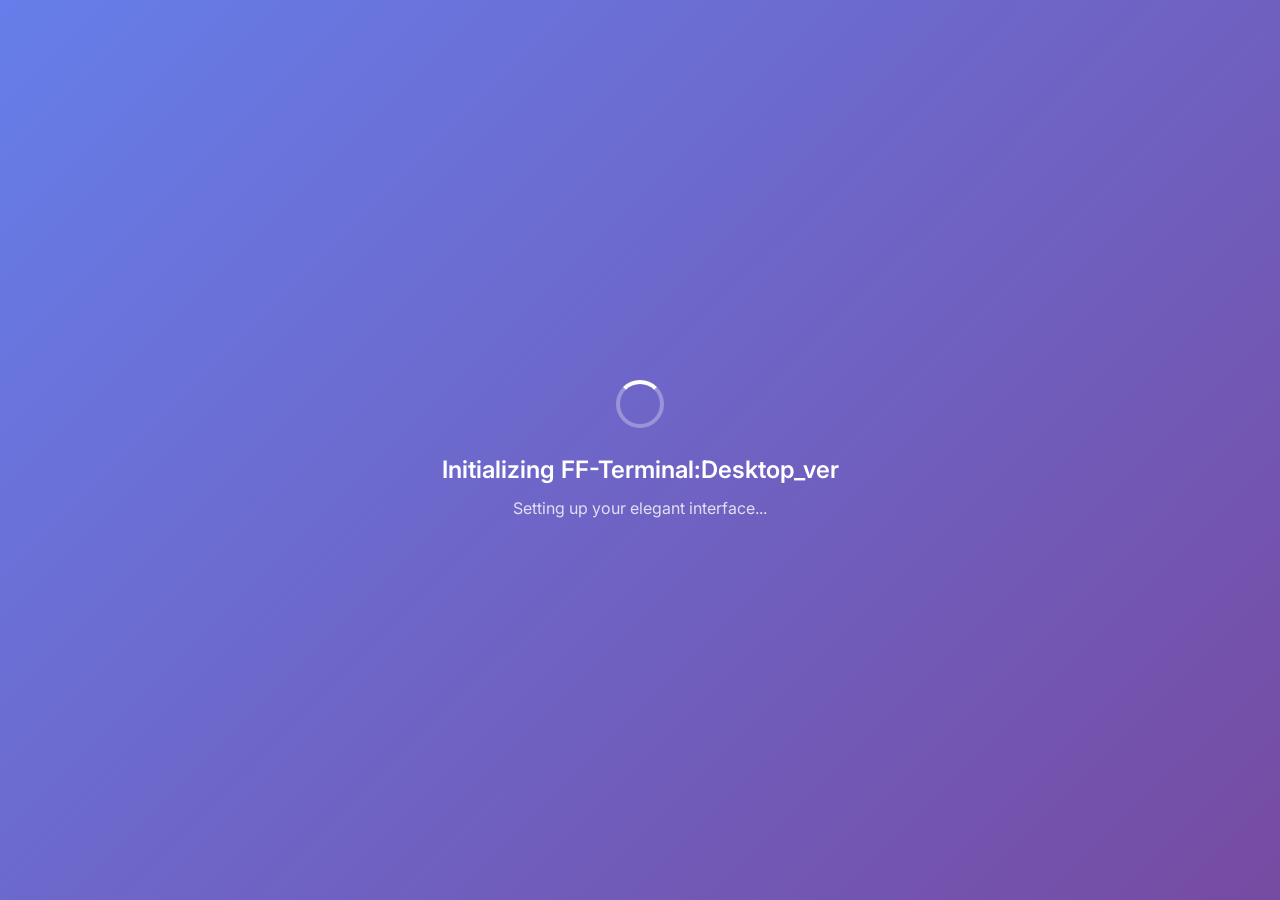
==== commit 2e255017: "Implement comprehensive automation system with elegant UI Features: - Complete automation save/load " ====
--- a/web_interface/static/index.html
+++ b/web_interface/static/index.html
@@ -3,7 +3,7 @@
 <head>
 	<meta charset="UTF-8">
 	<meta name="viewport" content="width=device-width, initial-scale=1.0">
-	<title>macOS Automation - Elegant Interface</title>
+	<title>FF-Terminal:Desktop_ver - Elegant Interface</title>
 	<link rel="stylesheet" href="styles.css">
 	<link rel="preconnect" href="https://fonts.googleapis.com">
 	<link rel="preconnect" href="https://fonts.gstatic.com" crossorigin>
@@ -16,7 +16,7 @@
 		<div id="loading-screen" class="loading-screen">
 			<div class="loading-content">
 				<div class="loading-spinner"></div>
-				<h2>Initializing macOS Automation</h2>
+				<h2>Initializing FF-Terminal:Desktop_ver</h2>
 				<p>Setting up your elegant interface...</p>
 			</div>
 		</div>
@@ -29,7 +29,7 @@
 					<div class="header-left">
 						<div class="app-logo">
 							<i class="fas fa-desktop"></i>
-							<span>macOS Automation</span>
+							<span>FF-Terminal:Desktop_ver</span>
 						</div>
 					</div>
 					<div class="header-center">
@@ -45,6 +45,10 @@
 							<button class="nav-btn" data-tab="sessions">
 								<i class="fas fa-history"></i>
 								Sessions
+							</button>
+							<button class="nav-btn" data-tab="automations">
+								<i class="fas fa-magic"></i>
+								Automations
 							</button>
 							<button class="nav-btn" data-tab="providers">
 								<i class="fas fa-cogs"></i>
@@ -107,6 +111,13 @@
 										<label>API Key:</label>
 										<input type="password" id="chat-api-key" class="setting-input" placeholder="Enter API key...">
 									</div>
+									<div class="setting-group">
+										<label>
+											Custom Instructions:
+											<i class="fas fa-question-circle help-icon" title="Add custom instructions that will be appended to the assistant's system prompt. Examples: 'Be concise', 'Use emoji', 'Explain each step'"></i>
+										</label>
+										<textarea id="chat-custom-system" class="setting-textarea" placeholder="Enter custom instructions for the assistant..." rows="4"></textarea>
+									</div>
 								</div>
 							</div>
 						</div>
@@ -130,7 +141,7 @@
 								<div class="welcome-message">
 									<div class="welcome-content">
 										<i class="fas fa-robot"></i>
-										<h3>Welcome to macOS Automation!</h3>
+										<h3>Welcome to FF-Terminal:Desktop_ver!</h3>
 										<p>I'm your AI assistant for automating macOS tasks. You can:</p>
 										<ul>
 											<li>Ask me to control applications and perform tasks</li>
@@ -151,6 +162,12 @@
 									</button>
 									<button id="stop-chat-btn" class="stop-btn" disabled>
 										<i class="fas fa-stop"></i> Stop
+									</button>
+									<button id="interrupt-chat-btn" class="interrupt-btn" disabled>
+										<i class="fas fa-pause"></i> Interrupt
+									</button>
+									<button id="redirect-chat-btn" class="redirect-btn" disabled>
+										<i class="fas fa-route"></i> Redirect
 									</button>
 								</div>
 								<div class="input-hints">
@@ -226,6 +243,14 @@
 								<div class="form-group">
 									<label for="agent-api-key">API Key</label>
 									<input type="password" id="agent-api-key" placeholder="Enter API key...">
+								</div>
+
+								<div class="form-group">
+									<label for="agent-custom-system">
+										Custom Instructions
+										<i class="fas fa-question-circle help-icon" title="Add custom instructions that will be appended to the agent's system prompt. Examples: 'Be verbose in logs', 'Try alternative methods if stuck', 'Minimize clicks'"></i>
+									</label>
+									<textarea id="agent-custom-system" class="form-control" placeholder="Enter custom instructions for the agent..." rows="4"></textarea>
 								</div>
 
 								<div class="form-actions">
@@ -318,6 +343,80 @@
 					</div>
 				</div>
 
+				<!-- Automations Tab -->
+				<div id="automations-tab" class="tab-content">
+					<div class="automations-layout">
+						<div class="automations-header">
+							<h2>
+								Saved Automations
+								<i class="fas fa-info-circle help-icon" title="Manage your saved automation workflows"></i>
+							</h2>
+							<div class="automations-actions">
+								<button id="save-automation-btn" class="btn btn-primary" onclick="app.saveCurrentChatAsAutomation()">
+									<i class="fas fa-save"></i>
+									Save Current Chat
+								</button>
+								<button id="refresh-automations-btn" class="btn btn-secondary" onclick="app.loadSavedAutomations()">
+									<i class="fas fa-sync"></i>
+									Refresh
+								</button>
+							</div>
+						</div>
+
+						<div class="automations-content">
+							<div class="automations-tabs">
+								<button class="automation-tab-btn active" data-section="saved">
+									<i class="fas fa-folder"></i>
+									Saved Automations
+								</button>
+								<button class="automation-tab-btn" data-section="scheduled">
+									<i class="fas fa-clock"></i>
+									Scheduled
+								</button>
+								<button class="automation-tab-btn" data-section="history">
+									<i class="fas fa-history"></i>
+									Execution History
+								</button>
+							</div>
+
+							<div class="automation-sections">
+								<div id="saved-automations-section" class="automation-section active">
+									<div class="automations-filter">
+										<input type="text" id="automation-search" placeholder="Search automations..." class="search-input">
+										<select id="automation-category-filter" class="filter-select">
+											<option value="">All Categories</option>
+										</select>
+									</div>
+									<div id="saved-automations-list" class="automations-list">
+										<div class="loading-automations">
+											<i class="fas fa-spinner fa-spin"></i>
+											Loading automations...
+										</div>
+									</div>
+								</div>
+
+								<div id="scheduled-automations-section" class="automation-section">
+									<div id="scheduled-automations-list" class="automations-list">
+										<div class="empty-state">
+											<p>No scheduled automations</p>
+											<small>Schedule automations to run automatically at specified times</small>
+										</div>
+									</div>
+								</div>
+
+								<div id="execution-history-section" class="automation-section">
+									<div id="execution-history-list" class="automations-list">
+										<div class="empty-state">
+											<p>No execution history</p>
+											<small>History of automation executions will appear here</small>
+										</div>
+									</div>
+								</div>
+							</div>
+						</div>
+					</div>
+				</div>
+
 				<!-- Providers Tab -->
 				<div id="providers-tab" class="tab-content">
 					<div class="providers-layout">
--- a/web_interface/static/styles.css
+++ b/web_interface/static/styles.css
@@ -413,17 +413,26 @@
 }
 
 .setting-select,
-.setting-input {
+.setting-input,
+.setting-textarea {
 	width: 100%;
 	padding: var(--spacing-sm) var(--spacing-md);
 	border: 1px solid var(--gray-300);
 	border-radius: var(--radius-md);
 	font-size: 0.875rem;
 	transition: border-color var(--transition-fast);
+	font-family: inherit;
+}
+
+.setting-textarea {
+	resize: vertical;
+	min-height: 60px;
+	max-height: 150px;
 }
 
 .setting-select:focus,
-.setting-input:focus {
+.setting-input:focus,
+.setting-textarea:focus {
 	outline: none;
 	border-color: var(--primary-color);
 	box-shadow: 0 0 0 3px rgba(0, 122, 255, 0.1);
@@ -560,7 +569,11 @@
 	padding: var(--spacing-md);
 	border-radius: var(--radius-lg);
 	word-wrap: break-word;
+	word-break: break-word;
+	white-space: pre-wrap;
 	line-height: 1.5;
+	max-width: 100%;
+	overflow-wrap: break-word;
 }
 
 .message.user .message-bubble {
@@ -665,6 +678,64 @@
 }
 
 .stop-btn:disabled {
+	background: var(--gray-300);
+	cursor: not-allowed;
+	transform: none;
+}
+
+.interrupt-btn {
+	height: 44px;
+	border: none;
+	background: var(--warning-color);
+	color: white;
+	border-radius: var(--radius-md);
+	cursor: pointer;
+	display: flex;
+	align-items: center;
+	justify-content: center;
+	gap: var(--spacing-xs);
+	transition: all var(--transition-fast);
+	flex-shrink: 0;
+	padding: 0 var(--spacing-md);
+	font-size: 0.875rem;
+	font-weight: 500;
+}
+
+.interrupt-btn:hover:not(:disabled) {
+	background: #e0a800;
+	transform: translateY(-1px);
+}
+
+.interrupt-btn:disabled {
+	background: var(--gray-300);
+	cursor: not-allowed;
+	transform: none;
+}
+
+.redirect-btn {
+	height: 44px;
+	border: none;
+	background: var(--secondary-color);
+	color: white;
+	border-radius: var(--radius-md);
+	cursor: pointer;
+	display: flex;
+	align-items: center;
+	justify-content: center;
+	gap: var(--spacing-xs);
+	transition: all var(--transition-fast);
+	flex-shrink: 0;
+	padding: 0 var(--spacing-md);
+	font-size: 0.875rem;
+	font-weight: 500;
+}
+
+.redirect-btn:hover:not(:disabled) {
+	background: #5a6c7d;
+	transform: translateY(-1px);
+}
+
+.redirect-btn:disabled {
 	background: var(--gray-300);
 	cursor: not-allowed;
 	transform: none;
@@ -1365,4 +1436,552 @@
 		padding: var(--spacing-lg);
 		margin: var(--spacing-lg);
 	}
+}
+
+/* Automation Styles */
+.automations-layout {
+	display: flex;
+	flex-direction: column;
+	height: 100%;
+	background: var(--background-color);
+}
+
+.automations-header {
+	display: flex;
+	justify-content: space-between;
+	align-items: center;
+	padding: var(--spacing-xl) var(--spacing-xl) var(--spacing-lg) var(--spacing-xl);
+	background: var(--background-color);
+	border-bottom: none;
+}
+
+.automations-header h2 {
+	margin: 0;
+	font-size: 28px;
+	font-weight: 700;
+	color: var(--text-primary);
+	display: flex;
+	align-items: center;
+	gap: var(--spacing-md);
+}
+
+.automations-actions {
+	display: flex;
+	gap: var(--spacing-md);
+}
+
+.automations-actions .btn {
+	padding: var(--spacing-sm) var(--spacing-lg);
+	border-radius: var(--border-radius);
+	font-weight: 600;
+	font-size: 14px;
+	transition: all 0.2s ease;
+	display: flex;
+	align-items: center;
+	gap: var(--spacing-sm);
+}
+
+.automations-actions .btn-primary {
+	background: linear-gradient(135deg, var(--primary-color), #1d4ed8);
+	color: white;
+	border: none;
+	box-shadow: 0 2px 4px rgba(59, 130, 246, 0.3);
+}
+
+.automations-actions .btn-primary:hover {
+	transform: translateY(-1px);
+	box-shadow: 0 4px 8px rgba(59, 130, 246, 0.4);
+}
+
+.automations-actions .btn-secondary {
+	background: var(--card-background);
+	color: var(--text-secondary);
+	border: 1px solid var(--border-color);
+}
+
+.automations-actions .btn-secondary:hover {
+	background: var(--background-color);
+	color: var(--text-primary);
+	border-color: var(--primary-color);
+}
+
+.automations-content {
+	flex: 1;
+	display: flex;
+	flex-direction: column;
+	overflow: hidden;
+	background: var(--card-background);
+	margin: 0 var(--spacing-xl) var(--spacing-xl) var(--spacing-xl);
+	border-radius: var(--border-radius-lg);
+	box-shadow: 0 1px 3px rgba(0, 0, 0, 0.1);
+}
+
+.automations-tabs {
+	display: flex;
+	background: var(--card-background);
+	border-bottom: 1px solid var(--border-color);
+	border-radius: var(--border-radius-lg) var(--border-radius-lg) 0 0;
+	padding: var(--spacing-md);
+	gap: var(--spacing-xs);
+}
+
+.automation-tab-btn {
+	flex: 1;
+	padding: var(--spacing-md) var(--spacing-lg);
+	background: transparent;
+	border: none;
+	color: var(--text-secondary);
+	cursor: pointer;
+	transition: all 0.2s ease;
+	display: flex;
+	align-items: center;
+	justify-content: center;
+	gap: var(--spacing-sm);
+	font-weight: 500;
+	border-radius: var(--border-radius);
+	font-size: 14px;
+}
+
+.automation-tab-btn:hover {
+	background: var(--background-color);
+	color: var(--text-primary);
+}
+
+.automation-tab-btn.active {
+	background: var(--primary-color);
+	color: white;
+	box-shadow: 0 2px 4px rgba(59, 130, 246, 0.3);
+}
+
+.automation-sections {
+	flex: 1;
+	overflow: hidden;
+}
+
+.automation-section {
+	display: none;
+	height: 100%;
+	flex-direction: column;
+}
+
+.automation-section.active {
+	display: flex;
+}
+
+.automations-filter {
+	display: flex;
+	gap: var(--spacing-md);
+	padding: var(--spacing-lg);
+	background: var(--card-background);
+	border-bottom: 1px solid var(--border-color);
+}
+
+.search-input, .filter-select {
+	padding: var(--spacing-md) var(--spacing-lg);
+	border: 1px solid var(--border-color);
+	border-radius: var(--border-radius);
+	background: var(--background-color);
+	color: var(--text-primary);
+	font-size: 14px;
+	transition: all 0.2s ease;
+}
+
+.search-input:focus, .filter-select:focus {
+	outline: none;
+	border-color: var(--primary-color);
+	box-shadow: 0 0 0 3px rgba(59, 130, 246, 0.1);
+}
+
+.search-input {
+	flex: 1;
+}
+
+.filter-select {
+	min-width: 150px;
+}
+
+.automations-list {
+	flex: 1;
+	overflow-y: auto;
+	padding: var(--spacing-lg);
+	background: var(--background-color);
+}
+
+.automation-item {
+	background: var(--card-background);
+	border: 1px solid var(--border-color);
+	border-radius: var(--border-radius-lg);
+	padding: var(--spacing-xl);
+	margin-bottom: var(--spacing-lg);
+	transition: all 0.3s ease;
+	position: relative;
+	overflow: hidden;
+}
+
+.automation-item::before {
+	content: '';
+	position: absolute;
+	top: 0;
+	left: 0;
+	right: 0;
+	height: 4px;
+	background: linear-gradient(90deg, var(--primary-color), #1d4ed8);
+	opacity: 0;
+	transition: opacity 0.3s ease;
+}
+
+.automation-item:hover {
+	border-color: var(--primary-color);
+	box-shadow: 0 8px 25px rgba(59, 130, 246, 0.15);
+	transform: translateY(-2px);
+}
+
+.automation-item:hover::before {
+	opacity: 1;
+}
+
+.automation-header {
+	display: flex;
+	justify-content: space-between;
+	align-items: flex-start;
+	margin-bottom: var(--spacing-lg);
+}
+
+.automation-header h4 {
+	margin: 0;
+	color: var(--text-primary);
+	font-size: 18px;
+	font-weight: 600;
+	line-height: 1.3;
+}
+
+.automation-stats {
+	display: flex;
+	gap: var(--spacing-sm);
+	font-size: 12px;
+}
+
+.success-count {
+	color: #059669;
+	background: rgba(16, 185, 129, 0.1);
+	padding: 4px 8px;
+	border-radius: 12px;
+	font-weight: 600;
+}
+
+.failure-count {
+	color: #dc2626;
+	background: rgba(239, 68, 68, 0.1);
+	padding: 4px 8px;
+	border-radius: 12px;
+	font-weight: 600;
+}
+
+.automation-description {
+	color: var(--text-secondary);
+	margin: var(--spacing-md) 0 var(--spacing-lg) 0;
+	line-height: 1.6;
+	font-size: 14px;
+}
+
+.automation-meta {
+	display: flex;
+	gap: var(--spacing-lg);
+	margin-bottom: var(--spacing-lg);
+	font-size: 13px;
+	color: var(--text-secondary);
+}
+
+.automation-meta span {
+	display: flex;
+	align-items: center;
+	gap: var(--spacing-xs);
+}
+
+.category {
+	background: linear-gradient(135deg, var(--primary-color), #1d4ed8);
+	color: white;
+	padding: 4px 12px;
+	border-radius: 16px;
+	font-weight: 600;
+	font-size: 12px;
+}
+
+.automation-actions {
+	display: flex;
+	gap: var(--spacing-md);
+}
+
+.automation-actions button {
+	padding: var(--spacing-sm) var(--spacing-lg);
+	border: none;
+	border-radius: var(--border-radius);
+	font-size: 13px;
+	font-weight: 600;
+	cursor: pointer;
+	transition: all 0.2s ease;
+	display: flex;
+	align-items: center;
+	gap: var(--spacing-xs);
+}
+
+.run-button {
+	background: linear-gradient(135deg, #059669, #047857);
+	color: white;
+}
+
+.run-button:hover {
+	background: linear-gradient(135deg, #047857, #065f46);
+	transform: translateY(-1px);
+	box-shadow: 0 4px 12px rgba(5, 150, 105, 0.3);
+}
+
+.schedule-button {
+	background: linear-gradient(135deg, var(--primary-color), #1d4ed8);
+	color: white;
+}
+
+.schedule-button:hover {
+	background: linear-gradient(135deg, #1d4ed8, #1e40af);
+	transform: translateY(-1px);
+	box-shadow: 0 4px 12px rgba(59, 130, 246, 0.3);
+}
+
+.delete-button {
+	background: linear-gradient(135deg, #dc2626, #b91c1c);
+	color: white;
+}
+
+.delete-button:hover {
+	background: linear-gradient(135deg, #b91c1c, #991b1b);
+	transform: translateY(-1px);
+	box-shadow: 0 4px 12px rgba(220, 38, 38, 0.3);
+}
+
+.empty-state {
+	text-align: center;
+	padding: var(--spacing-xxl);
+	color: var(--text-secondary);
+	background: var(--card-background);
+	border-radius: var(--border-radius-lg);
+	margin: var(--spacing-lg);
+	border: 2px dashed var(--border-color);
+}
+
+.empty-state p {
+	margin: 0 0 var(--spacing-sm) 0;
+	font-size: 18px;
+	font-weight: 600;
+	color: var(--text-primary);
+}
+
+.empty-state small {
+	opacity: 0.7;
+	font-size: 14px;
+	line-height: 1.5;
+}
+
+.loading-automations {
+	text-align: center;
+	padding: var(--spacing-xxl);
+	color: var(--text-secondary);
+	background: var(--card-background);
+	border-radius: var(--border-radius-lg);
+	margin: var(--spacing-lg);
+}
+
+.loading-automations i {
+	margin-right: var(--spacing-sm);
+	font-size: 18px;
+}
+
+/* Modal styles for automation forms */
+.modal-overlay {
+	position: fixed;
+	top: 0;
+	left: 0;
+	width: 100%;
+	height: 100%;
+	background: rgba(0, 0, 0, 0.6);
+	backdrop-filter: blur(4px);
+	display: flex;
+	align-items: center;
+	justify-content: center;
+	z-index: 1000;
+	animation: fadeIn 0.2s ease;
+}
+
+@keyframes fadeIn {
+	from { opacity: 0; }
+	to { opacity: 1; }
+}
+
+.modal-content {
+	background: var(--card-background);
+	border-radius: var(--border-radius-lg);
+	padding: var(--spacing-xxl);
+	max-width: 500px;
+	width: 90%;
+	max-height: 80vh;
+	overflow-y: auto;
+	box-shadow: 0 20px 25px -5px rgba(0, 0, 0, 0.1), 0 10px 10px -5px rgba(0, 0, 0, 0.04);
+	border: 1px solid var(--border-color);
+	animation: slideUp 0.3s ease;
+}
+
+@keyframes slideUp {
+	from { 
+		opacity: 0;
+		transform: translateY(20px);
+	}
+	to { 
+		opacity: 1;
+		transform: translateY(0);
+	}
+}
+
+.modal-content h3 {
+	margin: 0 0 var(--spacing-xl) 0;
+	color: var(--text-primary);
+	font-size: 24px;
+	font-weight: 700;
+}
+
+.form-group {
+	margin-bottom: var(--spacing-lg);
+}
+
+.form-group label {
+	display: block;
+	margin-bottom: var(--spacing-sm);
+	color: var(--text-primary);
+	font-weight: 600;
+	font-size: 14px;
+}
+
+.form-group input,
+.form-group textarea,
+.form-group select {
+	width: 100%;
+	padding: var(--spacing-md) var(--spacing-lg);
+	border: 1px solid var(--border-color);
+	border-radius: var(--border-radius);
+	background: var(--background-color);
+	color: var(--text-primary);
+	font-size: 14px;
+	transition: all 0.2s ease;
+	box-sizing: border-box;
+}
+
+.form-group input:focus,
+.form-group textarea:focus,
+.form-group select:focus {
+	outline: none;
+	border-color: var(--primary-color);
+	box-shadow: 0 0 0 3px rgba(59, 130, 246, 0.1);
+}
+
+.form-group textarea {
+	min-height: 100px;
+	resize: vertical;
+	line-height: 1.5;
+}
+
+.form-group small {
+	display: block;
+	margin-top: var(--spacing-sm);
+	color: var(--text-secondary);
+	font-size: 12px;
+	line-height: 1.4;
+}
+
+.modal-buttons {
+	display: flex;
+	gap: var(--spacing-md);
+	justify-content: flex-end;
+	margin-top: var(--spacing-xl);
+	padding-top: var(--spacing-lg);
+	border-top: 1px solid var(--border-color);
+}
+
+.modal-buttons button {
+	padding: var(--spacing-md) var(--spacing-xl);
+	border: none;
+	border-radius: var(--border-radius);
+	font-weight: 600;
+	font-size: 14px;
+	cursor: pointer;
+	transition: all 0.2s ease;
+	display: flex;
+	align-items: center;
+	gap: var(--spacing-sm);
+}
+
+.modal-buttons .primary {
+	background: linear-gradient(135deg, var(--primary-color), #1d4ed8);
+	color: white;
+	box-shadow: 0 2px 4px rgba(59, 130, 246, 0.3);
+}
+
+.modal-buttons .primary:hover {
+	background: linear-gradient(135deg, #1d4ed8, #1e40af);
+	transform: translateY(-1px);
+	box-shadow: 0 4px 8px rgba(59, 130, 246, 0.4);
+}
+
+.modal-buttons .secondary {
+	background: var(--card-background);
+	color: var(--text-secondary);
+	border: 1px solid var(--border-color);
+}
+
+.modal-buttons .secondary:hover {
+	background: var(--background-color);
+	color: var(--text-primary);
+	border-color: var(--primary-color);
+}
+
+/* Responsive automation styles */
+@media (max-width: 768px) {
+	.automations-header {
+		flex-direction: column;
+		gap: var(--spacing-md);
+		align-items: stretch;
+	}
+	
+	.automations-actions {
+		justify-content: stretch;
+	}
+	
+	.automations-filter {
+		flex-direction: column;
+	}
+	
+	.automation-header {
+		flex-direction: column;
+		gap: var(--spacing-sm);
+	}
+	
+	.automation-meta {
+		flex-wrap: wrap;
+		gap: var(--spacing-sm);
+	}
+	
+	.automation-actions {
+		flex-wrap: wrap;
+	}
+}
+
+@media (max-width: 480px) {
+	.automations-tabs {
+		flex-direction: column;
+	}
+	
+	.automation-tab-btn {
+		border-bottom: 1px solid var(--border-color);
+	}
+	
+	.automation-tab-btn.active {
+		border-bottom: 1px solid var(--primary-color);
+	}
 }
